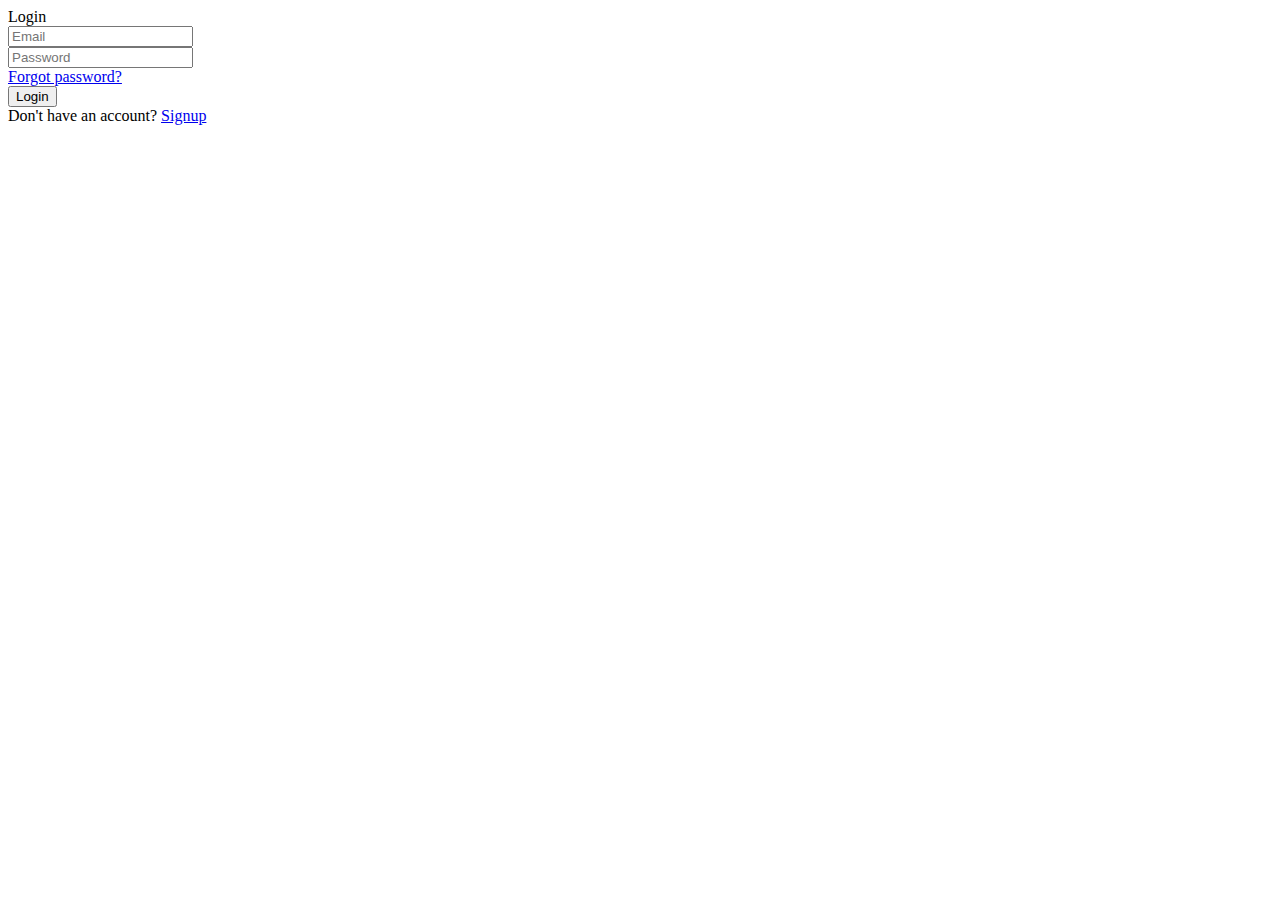
==== templates/login.html @ 1a503617 "Database connection established and we can write data into database" ====
<!DOCTYPE html>
    <html lang="en">
    <head>
        <meta charset="UTF-8">
        <meta http-equiv="X-UA-Compatible" content="IE=edge">
        <meta name="viewport" content="width=device-width, initial-scale=1.0">
        <title> LoginForm </title>

        <!-- CSS -->
        <link rel="stylesheet" href="static/login.css">

                        
    </head>
    <body>
        <section class="container forms">
            <div class="form login">
                <div class="form-content">
                    <header>Login</header>
                    <form action="#">
                        <div class="field input-field">
                            <input type="email" placeholder="Email" class="input" required>
                        </div>

                        <div class="field input-field">
                            <input type="password" placeholder="Password" class="password" required>
                            <i class='bx bx-hide eye-icon'></i>
                        </div>

                        <div class="form-link">
                            <a href="#" class="forgot-pass">Forgot password?</a>
                        </div>

                        <div class="field button-field">
                            <button>Login</button>
                        </div>
                    </form>

                    <div class="form-link">
                        <span>Don't have an account? <a href="/signup">Signup</a></span>
                    </div>
                </div>


            </div>        
        </section>
    </body>
</html>
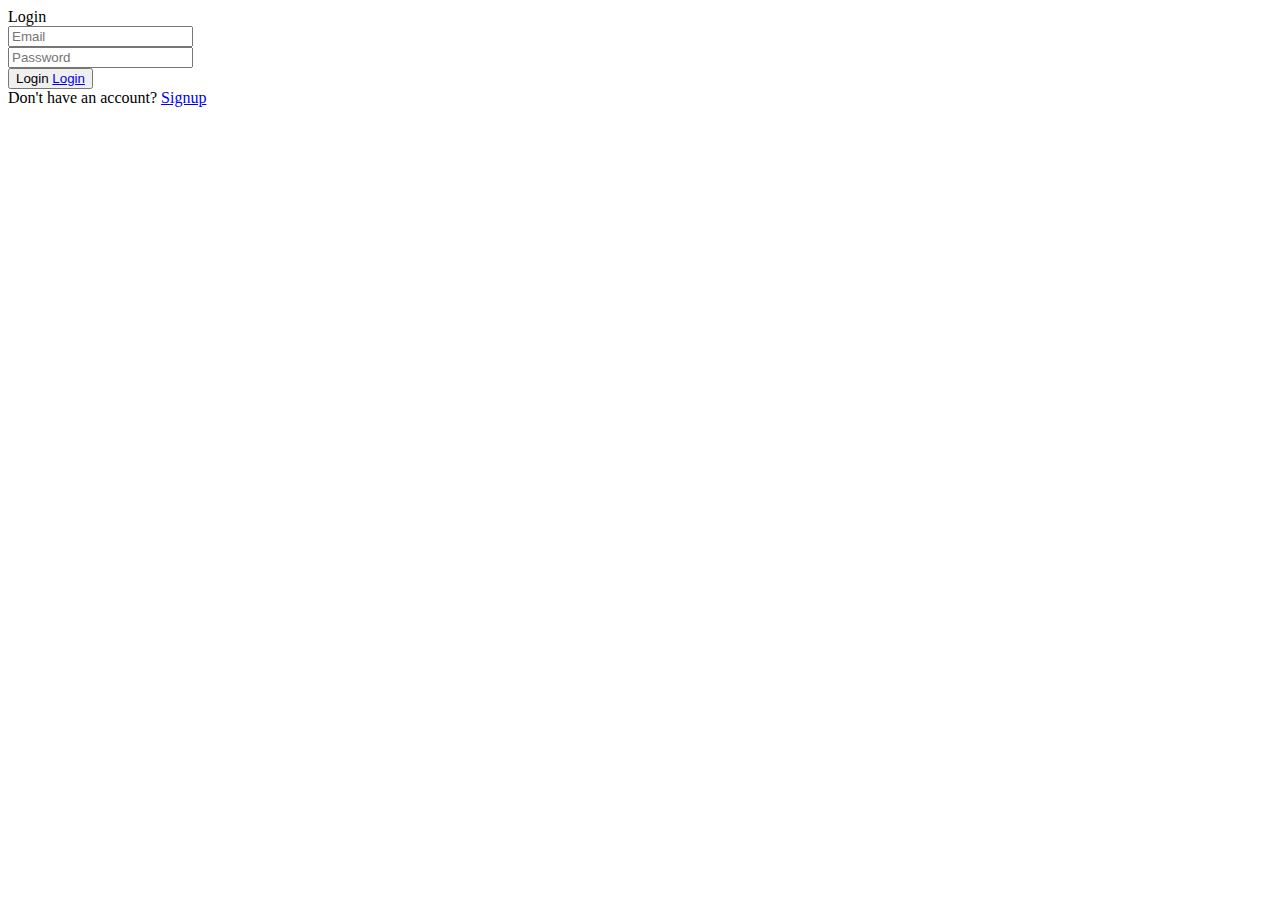
==== commit 2508227d: "Database connection established and we can write data into database" ====
--- a/templates/login.html
+++ b/templates/login.html
@@ -16,22 +16,20 @@
             <div class="form login">
                 <div class="form-content">
                     <header>Login</header>
-                    <form action="#">
+                    <form action="/signup" method="post">
                         <div class="field input-field">
-                            <input type="email" placeholder="Email" class="input" required>
+                            <input type="email" placeholder="Email" name="email" class="input" required>
                         </div>
 
                         <div class="field input-field">
-                            <input type="password" placeholder="Password" class="password" required>
+                            <input type="password" placeholder="Password" name="password" class="password" required>
                             <i class='bx bx-hide eye-icon'></i>
                         </div>
 
-                        <div class="form-link">
-                            <a href="#" class="forgot-pass">Forgot password?</a>
-                        </div>
-
                         <div class="field button-field">
-                            <button>Login</button>
+                            <button>Login
+                                <a type="button" href="/">Login</a>
+                            </button>
                         </div>
                     </form>
 
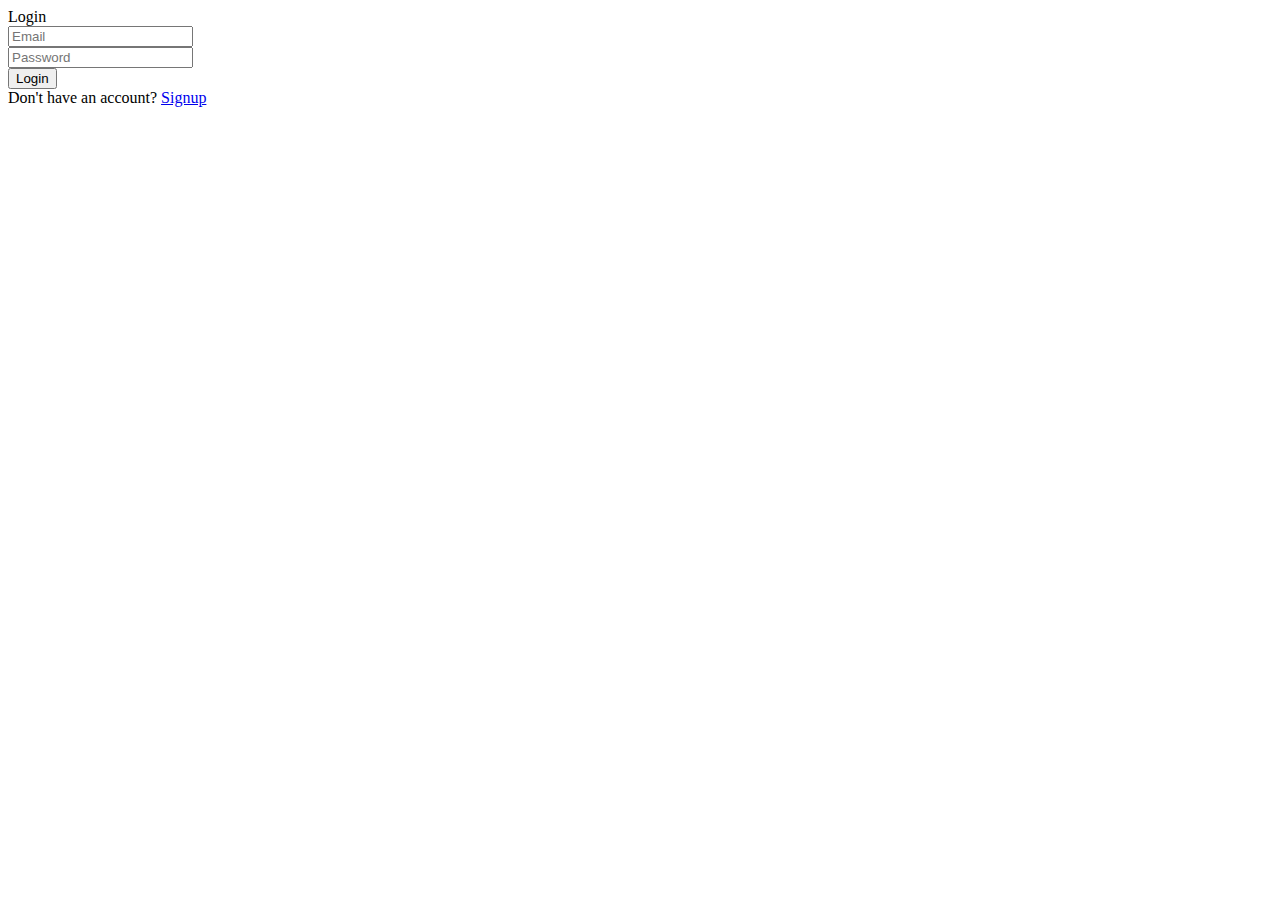
==== commit 8690549c: "frontend changes and pass enc testt" ====
--- a/templates/login.html
+++ b/templates/login.html
@@ -9,14 +9,14 @@
         <!-- CSS -->
         <link rel="stylesheet" href="static/login.css">
 
-                        
+
     </head>
     <body>
         <section class="container forms">
             <div class="form login">
                 <div class="form-content">
                     <header>Login</header>
-                    <form action="/signup" method="post">
+                    <form action="/login" method="post">
                         <div class="field input-field">
                             <input type="email" placeholder="Email" name="email" class="input" required>
                         </div>
@@ -27,9 +27,7 @@
                         </div>
 
                         <div class="field button-field">
-                            <button>Login
-                                <a type="button" href="/">Login</a>
-                            </button>
+                            <input type="Submit" value="Login" >
                         </div>
                     </form>
 
@@ -39,7 +37,7 @@
                 </div>
 
 
-            </div>        
+            </div>
         </section>
     </body>
 </html>